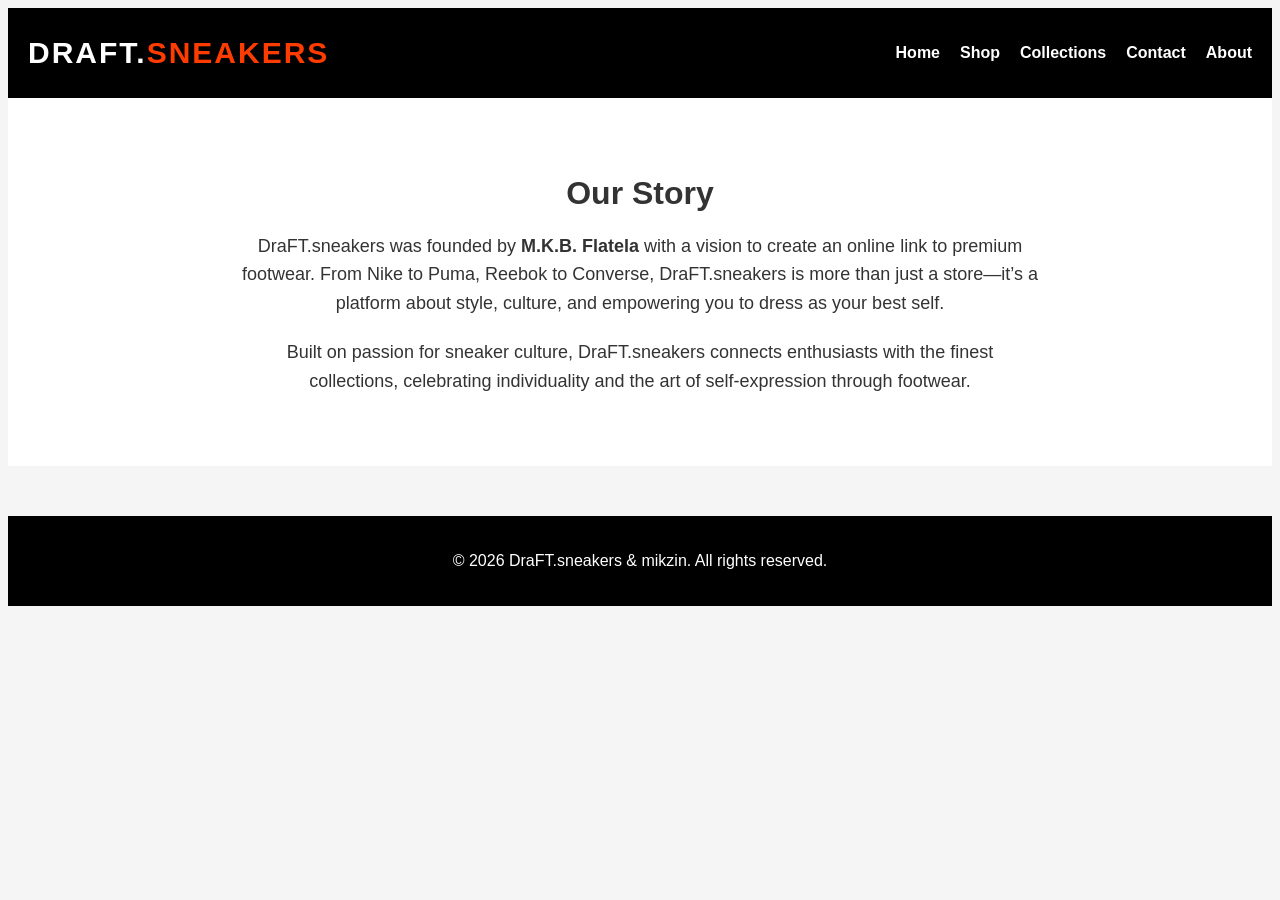
==== about.html @ 58f74b05 "I added folders and moved the images around, and added the 2 project proposals." ====
<!DOCTYPE html>
<html lang="en">
<head>
  <meta charset="UTF-8">
  <meta name="viewport" content="width=device-width, initial-scale=1.0">
  <title>About - DraFT.sneakers</title>
  <link rel="stylesheet" href="CSS/style.css">
</head>
<body>

</body>
  <header>
    <div class="logo">DraFT.<span>sneakers</span></div>
    <nav>
      <ul>
        <li><a href="index.html">Home</a></li>
        <li><a href="shop.html">Shop</a></li>
        <li><a href="collections.html">Collections</a></li>
        <li><a href="contact.html">Contact</a></li>
        <li><a href="about.html" class="active">About</a></li>
      </ul>
    </nav>
  </header>
  <section class="history">
    <h2>Our Story</h2>
    <p>
      DraFT.sneakers was founded by <strong>M.K.B. Flatela</strong> with a vision to create an online link to premium footwear. 
      From Nike to Puma, Reebok to Converse, DraFT.sneakers is more than just a store—it’s a platform about style, culture, 
      and empowering you to dress as your best self. 
    </p>
    <p>
      Built on passion for sneaker culture, DraFT.sneakers connects enthusiasts with the finest collections, 
      celebrating individuality and the art of self-expression through footwear.
    </p>
  </section>

  <footer>
    <p>&copy; 2026 DraFT.sneakers & mikzin. All rights reserved.</p>
  </footer>
</body>
</html>
---- CSS/style.css ----
body {
  font-family: 'Arial', sans-serif;
  background: #f5f5f5;
  color: #333;
}


header {
  display: flex;
  justify-content: space-between;
  align-items: center;
  padding: 20px;
  background: black;
  color: white;
}

.logo {
  font-size: 30px;
  font-weight: bold;
  letter-spacing: 2px;
  text-transform: uppercase;
  font-family: 'Impact', sans-serif;
}

.logo span {
  color: #ff3c00;
}

nav ul {
  list-style: none;
  display: flex;
  gap: 20px;
}

nav a {
  text-decoration: none;
  color: white;
  font-weight: bold;
  transition: color 0.3s;
}

nav a:hover {
  color: #ff3c00;
}


.hero {
  text-align: center;
  padding: 100px 20px;
  background: url('images/hero-bg.jpg') no-repeat center center/cover;
  color: white;
}

.hero h1 {
  font-size: 48px;
  margin-bottom: 20px;
  text-shadow: 2px 2px 5px rgba(0,0,0,0.6);
}

.hero p {
  font-size: 18px;
  margin-bottom: 30px;
}

.btn {
  background: #ff3c00;
  color: white;
  padding: 12px 25px;
  text-decoration: none;
  font-weight: bold;
  border-radius: 5px;
  transition: background 0.3s;
}

.btn:hover {
  background: #e63200;
}


.products {
  padding: 50px 20px;
  text-align: center;
}

.products h2 {
  font-size: 32px;
  margin-bottom: 40px;
}

.product-grid {
  display: flex;
  justify-content: center;
  gap: 30px;
  flex-wrap: wrap;
}

.product-card {
  background: white;
  padding: 20px;
  border-radius: 10px;
  width: 250px;
  box-shadow: 0 4px 8px rgba(0,0,0,0.1);
  transition: transform 0.3s;
}

.product-card:hover {
  transform: translateY(-5px);
}

.product-card img {
  width: 100%;
  border-radius: 8px;
}

.product-card h3 {
  margin: 15px 0 10px;
}

.product-card p {
  font-size: 18px;
  color: #ff3c00;
  margin-bottom: 15px;
}

.product-card button {
  background: black;
  color: white;
  padding: 10px 20px;
  border: none;
  border-radius: 5px;
  cursor: pointer;
}

.product-card button:hover {
  background: #ff3c00;
}


footer {
  text-align: center;
  padding: 20px;
  background: black;
  color: white;
  margin-top: 50px;
}


.contact {
  text-align: center;
  padding: 60px 20px;
  background: #f5f5f5;
}

.contact h1 {
  font-size: 36px;
  margin-bottom: 20px;
}

.contact-info {
  margin-top: 30px;
  font-size: 18px;
}

.contact-info a {
  color: #ff3c00;
  text-decoration: none;
}

.contact-info a:hover {
  text-decoration: underline;
}

.history {
  padding: 50px 20px;
  background: white;
  text-align: center;
}

.history h2 {
  font-size: 32px;
  margin-bottom: 20px;
}

.history p {
  max-width: 800px;
  margin: 0 auto 20px;
  line-height: 1.6;
  font-size: 18px;
}

.collections {
  text-align: center;
  padding: 60px 20px;
  background: #f5f5f5;
}

.collections h1 {
  font-size: 36px;
  margin-bottom: 20px;
}

.collections p {
  font-size: 18px;
  margin-bottom: 40px;
}

.collection-grid {
  display: flex;
  justify-content: center;
  gap: 30px;
  flex-wrap: wrap;
}

.collection-card {
  background: white;
  padding: 20px;
  border-radius: 10px;
  width: 300px;
  box-shadow: 0 4px 8px rgba(0,0,0,0.1);
  transition: transform 0.3s;
  text-align: center;
}

.collection-card:hover {
  transform: translateY(-5px);
}

.collection-card img {
  width: 100%;
  border-radius: 8px;
  margin-bottom: 15px;
}

.collection-card h2 {
  font-size: 24px;
  margin-bottom: 10px;
}

.collection-card p {
  font-size: 16px;
  margin-bottom: 20px;
}

.collection-card .btn {
  background: #ff3c00;
  color: white;
  padding: 10px 20px;
  text-decoration: none;
  font-weight: bold;
  border-radius: 5px;
  transition: background 0.3s;
}

.collection-card .btn:hover {
  background: #e63200;
}
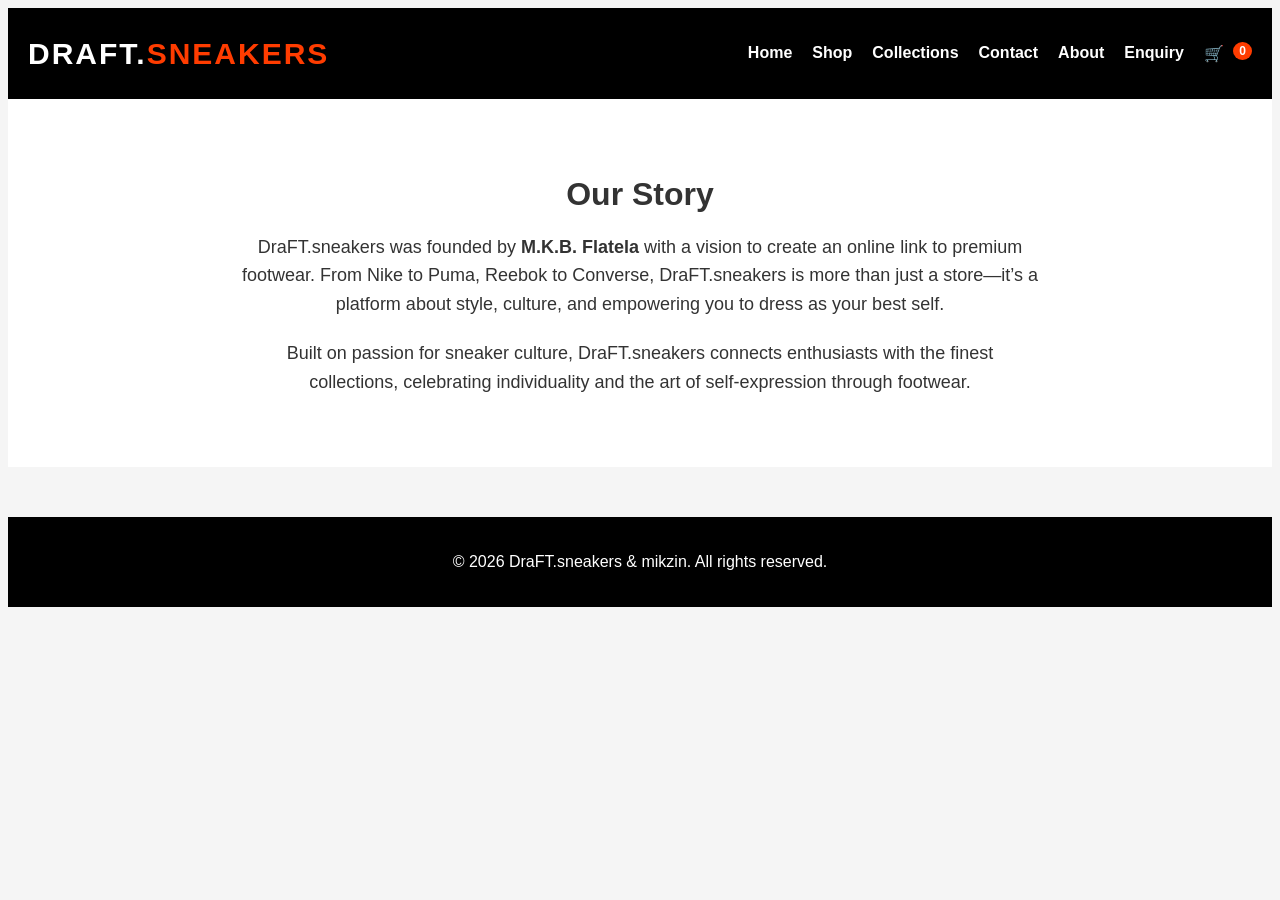
==== commit 6a1cc231: "i added enquiry.html, cart.html, cart icon, updated nav, shop.html, i also added script.js, and site" ====
--- a/about.html
+++ b/about.html
@@ -18,6 +18,8 @@
         <li><a href="collections.html">Collections</a></li>
         <li><a href="contact.html">Contact</a></li>
         <li><a href="about.html" class="active">About</a></li>
+        <li><a href="enquiry.html">Enquiry</a></li>
+        <li><a href="cart.html" id="cart-icon">🛒 <span id="cart-count">0</span></a></li>
       </ul>
     </nav>
   </header>
--- a/CSS/style.css
+++ b/CSS/style.css
@@ -255,3 +255,304 @@
 .collection-card .btn:hover {
   background: #e63200;
 }
+.section {
+  background-image: url('backgroundimage.jpg');
+  background-size: cover; 
+  background-position: center; 
+  background-repeat: no-repeat;
+  width: 600px;
+  height: 300px;
+}
+
+nav ul {
+  display: flex;
+  list-style: none;
+  gap: 20px;
+}
+
+.product-grid {
+  display: grid;
+  grid-template-columns: repeat(4, 1fr);
+  gap: 20px;
+}
+
+
+@media (max-width: 1024px) {
+  .product-grid {
+    grid-template-columns: repeat(2, 1fr);
+  }
+  nav ul {
+    gap: 10px;
+  }
+}
+
+@media (max-width: 600px) {
+  header {
+    flex-direction: column;
+    text-align: center;
+  }
+
+  nav ul {
+    flex-direction: column;
+    padding: 0;
+  }
+
+  .product-grid {
+    grid-template-columns: 1fr;
+  }
+
+  .hero h1 {
+    font-size: 1.8rem;
+  }
+
+  .hero p {
+    font-size: 1rem;
+  }
+}
+
+@media (orientation: landscape) {
+  .hero {
+    padding: 40px;
+    text-align: left;
+  }
+}
+
+@media (orientation: portrait) {
+  .hero {
+    padding: 20px;
+    text-align: center;
+  }
+}
+
+/* =========================================
+   PART 3 ENHANCEMENTS (Search, Lightbox, Cart)
+   ========================================= */
+
+/* 1. Cart Counter Badge */
+#cart-count {
+  background-color: #ff3c00;
+  color: white;
+  border-radius: 50%;
+  padding: 2px 6px;
+  font-size: 12px;
+  vertical-align: top;
+  margin-left: 5px;
+  font-weight: bold;
+}
+
+/* 2. Search Bar Styling */
+.search-container {
+  margin: 0 auto 40px;
+  text-align: center;
+  max-width: 500px;
+  padding: 0 20px;
+}
+
+#searchInput {
+  width: 100%;
+  padding: 12px 20px;
+  font-size: 16px;
+  border: 2px solid #ddd;
+  border-radius: 25px; /* Rounded pill shape to match modern UI */
+  outline: none;
+  transition: border-color 0.3s, box-shadow 0.3s;
+  font-family: 'Arial', sans-serif;
+}
+
+#searchInput:focus {
+  border-color: #ff3c00;
+  box-shadow: 0 0 8px rgba(255, 60, 0, 0.3);
+}
+
+/* Make Gallery Images look clickable */
+.gallery-img {
+  cursor: pointer;
+  transition: opacity 0.3s;
+}
+
+.gallery-img:hover {
+  opacity: 0.8;
+}
+
+/* 3. Interactive Lightbox Modal */
+.modal {
+  display: none; /* Hidden by default */
+  position: fixed;
+  z-index: 1000; /* Sit on top of everything */
+  padding-top: 60px;
+  left: 0;
+  top: 0;
+  width: 100%;
+  height: 100%;
+  overflow: auto;
+  background-color: rgba(0, 0, 0, 0.9); /* Dark overlay */
+}
+
+.modal-content {
+  margin: auto;
+  display: block;
+  max-width: 80%;
+  max-height: 70vh;
+  border-radius: 8px;
+  box-shadow: 0 4px 20px rgba(255, 60, 0, 0.4); /* Subtle brand glow */
+  animation-name: zoom;
+  animation-duration: 0.3s;
+}
+
+/* Zoom Animation for Lightbox */
+@keyframes zoom {
+  from {transform: scale(0.8); opacity: 0;}
+  to {transform: scale(1); opacity: 1;}
+}
+
+.close-lightbox {
+  position: absolute;
+  top: 20px;
+  right: 35px;
+  color: #f5f5f5;
+  font-size: 40px;
+  font-weight: bold;
+  transition: color 0.3s;
+  cursor: pointer;
+}
+
+.close-lightbox:hover,
+.close-lightbox:focus {
+  color: #ff3c00;
+  text-decoration: none;
+}
+
+#caption {
+  margin: auto;
+  display: block;
+  width: 80%;
+  max-width: 700px;
+  text-align: center;
+  color: #fff;
+  padding: 15px 0;
+  font-size: 18px;
+  font-weight: bold;
+  letter-spacing: 1px;
+}
+
+.cart-container {
+      max-width: 1000px;
+      margin: 50px auto;
+      padding: 20px;
+      background: white;
+      border-radius: 10px;
+      box-shadow: 0 4px 15px rgba(0,0,0,0.05);
+    }
+    .cart-table {
+      width: 100%;
+      border-collapse: collapse;
+      margin-bottom: 30px;
+    }
+    .cart-table th, .cart-table td {
+      padding: 15px;
+      text-align: left;
+      border-bottom: 1px solid #ddd;
+    }
+    .cart-table img {
+      width: 80px;
+      border-radius: 5px;
+      vertical-align: middle;
+      margin-right: 15px;
+    }
+    .cart-summary {
+      text-align: right;
+      padding: 20px;
+      background: #f5f5f5;
+      border-radius: 8px;
+    }
+    .cart-summary h3 {
+      font-size: 24px;
+      margin-bottom: 15px;
+    }
+    .checkout-btn {
+      background: #ff3c00;
+      color: white;
+      padding: 15px 30px;
+      font-size: 18px;
+      border: none;
+      border-radius: 5px;
+      cursor: pointer;
+      font-weight: bold;
+      transition: background 0.3s;
+    }
+    .checkout-btn:hover {
+      background: black;
+    }
+    .remove-btn {
+      color: #ff3c00;
+      background: none;
+      border: none;
+      cursor: pointer;
+      font-weight: bold;
+    }
+    .form-container {
+  max-width: 600px;
+  margin: 0 auto 50px;
+  background: white;
+  padding: 30px;
+  border-radius: 10px;
+  box-shadow: 0 4px 15px rgba(0,0,0,0.05);
+  text-align: left;
+}
+
+.form-group {
+  margin-bottom: 20px;
+}
+
+.form-group label {
+  display: block;
+  font-weight: bold;
+  margin-bottom: 8px;
+}
+
+.form-group input,
+.form-group select,
+.form-group textarea {
+  width: 100%;
+  padding: 12px;
+  border: 1px solid #ddd;
+  border-radius: 5px;
+  font-family: 'Arial', sans-serif;
+  font-size: 16px;
+  box-sizing: border-box; /* Ensures padding doesn't break width */
+}
+
+.form-group input:focus,
+.form-group select:focus,
+.form-group textarea:focus {
+  border-color: #ff3c00;
+  outline: none;
+}
+
+/* Validation Styles */
+.error-msg {
+  color: #d9534f;
+  font-size: 14px;
+  margin-top: 5px;
+  display: none; /* Hidden by default */
+}
+
+.input-error {
+  border-color: #d9534f !important;
+}
+
+/* AJAX Response Message Box */
+.form-response {
+  display: none;
+  padding: 15px;
+  margin-top: 20px;
+  border-radius: 5px;
+  text-align: center;
+  font-weight: bold;
+}
+
+.response-success {
+  background-color: #d4edda;
+  color: #155724;
+  border: 1px solid #c3e6cb;
+}
